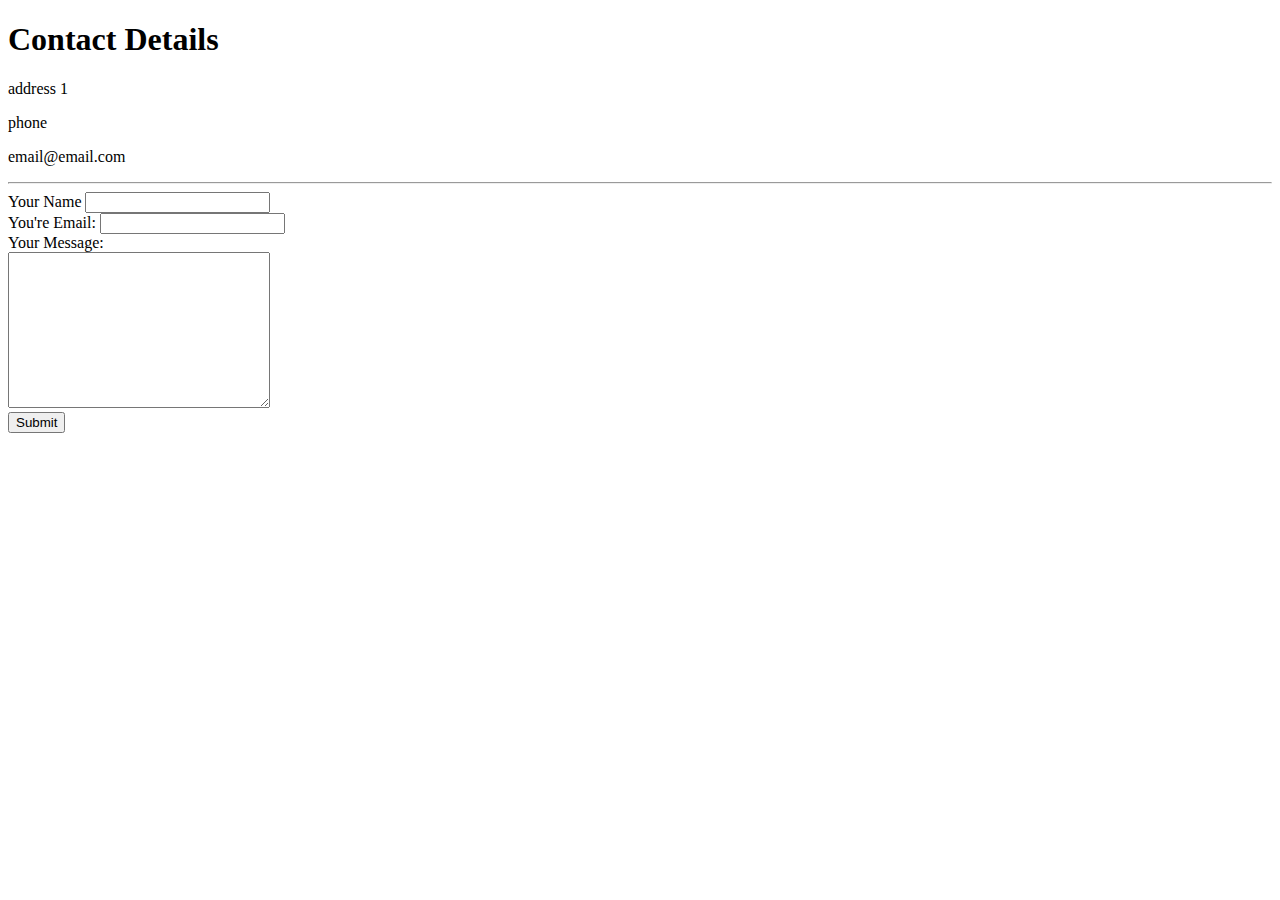
==== Contact.html @ e21161f8 "Added Initial website files" ====
<!DOCTYPE html>
<html lang="en" dir="ltr">

<head>
  <meta charset="utf-8">
  <title>Contact Information</title>
</head>

<body>
  <h1>Contact Details</h1>
  <p>address 1</p>
  <p>phone</p>
  <p>email@email.com</p>
<hr>
  <form action="mailto:joe@example.com?subject=Contact Information" method="post" enctype="text/plain">
    <label>Your Name</label>
    <input type="text" name="yourName" value=""><br>
    <label>You're Email:</label>
    <input type="email" name="yourEmail" value=""><br>
    <label>Your Message:</label><br>
    <textarea name="yourMessage" rows="10" cols="30"></textarea><br>
    <input type="submit" name="">

  </form>
</body>
</html>
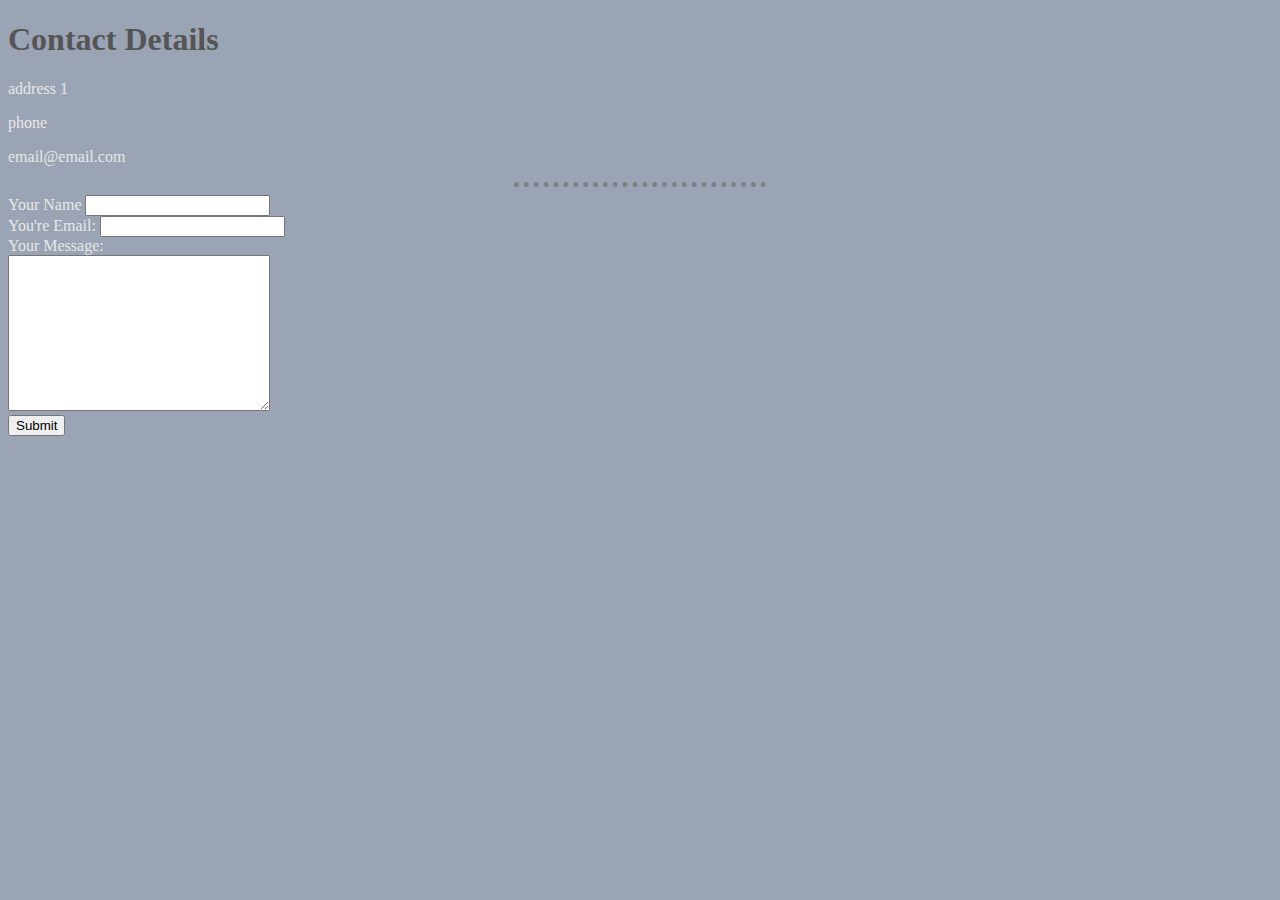
==== commit cd069811: "Update Contact.html" ====
--- a/Contact.html
+++ b/Contact.html
@@ -4,6 +4,8 @@
 <head>
   <meta charset="utf-8">
   <title>Contact Information</title>
+  <link rel="stylesheet" href="styles.css">
+
 </head>
 
 <body>
--- a/styles.css
+++ b/styles.css
@@ -0,0 +1,23 @@
+  body {
+    background-color: #9ba4b4;
+  }
+
+  hr {
+    border-style: none;
+    border-top-style: dotted;
+    border-color: grey;
+    border-width: 5px;
+    width: 20%;
+  }
+
+  h1 {
+    color: #555555;
+  }
+
+  h3 {
+    color: #333456;
+  }
+
+  body {
+    color: #e8e8e8;
+  }
